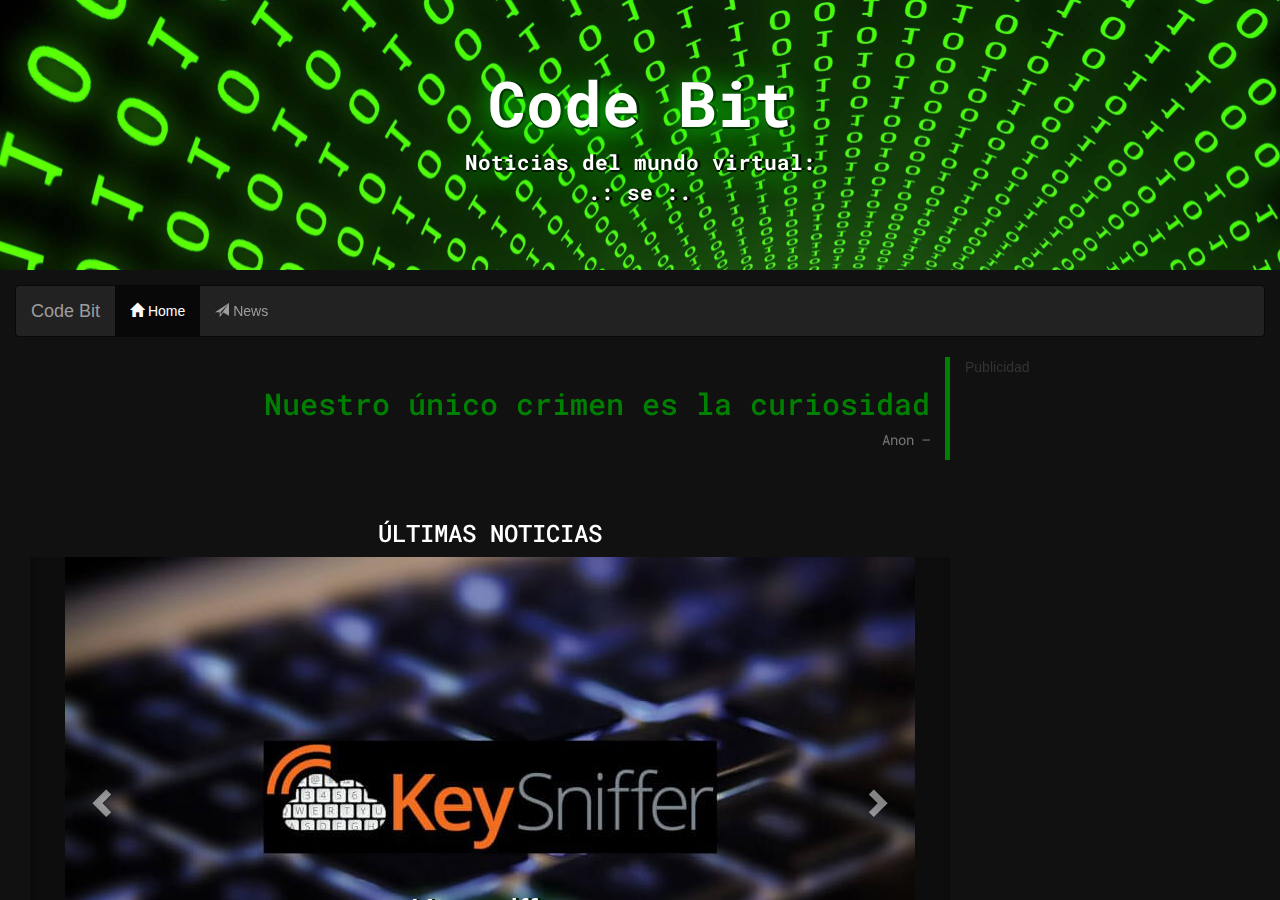
==== newspaper/public_html/index.html @ 6d1cc60b "2014.05.31 16:11" ====
<!DOCTYPE html>
<html>
    <head>
        <title>Home</title>
        <meta charset="UTF-8">
        <meta name="viewport" content="width=device-width, initial-scale=1.0">
        <link rel="stylesheet" href="https://maxcdn.bootstrapcdn.com/bootstrap/3.3.7/css/bootstrap.min.css" integrity="sha384-BVYiiSIFeK1dGmJRAkycuHAHRg32OmUcww7on3RYdg4Va+PmSTsz/K68vbdEjh4u" crossorigin="anonymous">
        <link href="https://fonts.googleapis.com/css?family=Roboto+Mono" rel="stylesheet">
        <link rel="stylesheet" href="css/style.css">
        <link href="data/rss.xml" rel="alternate" type="application/rss+xml" title="Code Bit" />
        <script src="https://ajax.googleapis.com/ajax/libs/jquery/3.2.1/jquery.min.js"></script>
        <script src="https://maxcdn.bootstrapcdn.com/bootstrap/3.3.7/js/bootstrap.min.js" integrity="sha384-Tc5IQib027qvyjSMfHjOMaLkfuWVxZxUPnCJA7l2mCWNIpG9mGCD8wGNIcPD7Txa" crossorigin="anonymous"></script>
        <script src="js/mecanografia.js"></script>
        <script src="js/affix.js"></script>
    </head>
    <body>
        <!-- body page (scrollable) -->
        <div id="body">

            <!-- Header (jumbotron) -->
            <header class="jumbotron">
                <div class="container text-center">
                    <h1><b>Code Bit</b></h1>
                    <p><b>Noticias del mundo virtual: <br>.: </b><b id="mecano"></b><b> :.</b></p>
                </div>
            </header>

            <!-- Navbar menu -->
            <nav class="navbar navbar-inverse">
                <div class="container-fluid">
                    <div class="navbar-header">
                        <button type="button" class="navbar-toggle" data-toggle="collapse" data-target="#nav-elements">
                            <span class="icon-bar"></span>
                            <span class="icon-bar"></span>
                            <span class="icon-bar"></span>
                        </button>
                        <a class="navbar-brand">Code Bit</a>
                    </div>
                    <div class="collapse navbar-collapse" id="nav-elements">
                        <ul class="nav navbar-nav">
                            <li class="active"><a href="index.html"><span class="glyphicon glyphicon-home"></span> Home</a></li>
                            <li><a href="news.html"><span class="glyphicon glyphicon-send"></span> News</a></li>
                        </ul>
                    </div>
                </div>
            </nav>

            <!-- Main section (container) and aside (desktop publi) -->
            <div class="container-fluid" id="content">
                <section class="container-fluid">
                    <blockquote class="blockquote-reverse">
                        <h2>Nuestro único crimen es la curiosidad</h2>
                        <footer>Anon</footer>
                    </blockquote>
                    <br>
                    <h3 class="text-center roboto-mono white">ÚLTIMAS NOTICIAS</h3>
                    <div id="carousel" class="carousel slide background-gray-dark-dark" data-ride="carousel">
                        <ol class="carousel-indicators">
                            <li data-target="#carousel" data-slide-to="0" class="active"></li>
                            <li data-target="#carousel" data-slide-to="1"></li>
                            <li data-target="#carousel" data-slide-to="2"></li>
                        </ol>
                        <div class="carousel-inner">
                            <div class="item active">
                                <img src="img/n1-big.jpg" alt="img1" class="img-responsive">
                                <div class="carousel-caption">
                                    <h1 class="shadow-text">Keysniffer</h1>
                                    <a href="news1.html" class="btn btn-default">Leer más</a>
                                    <p></p>
                                </div>
                            </div>
                            <div class="item">
                                <img src="img/n2-big.jpg" alt="img2" class="imgcarousel">
                                <div class="carousel-caption">
                                    <h1 class="shadow-text">Kali Linux</h1>
                                    <a href="news2.html" class="btn btn-default">Leer más</a>
                                    <p></p>
                                </div>
                            </div>
                            <div class="item">
                                <img src="img/n3-big.jpg" alt="img3" class="imgcarousel">
                                <div class="carousel-caption">
                                    <h1 class="shadow-text">0 - Day</h1>
                                    <a href="news3.html" class="btn btn-default">Leer más</a>
                                    <p></p>
                                </div>
                            </div>
                        </div>
                        <a class="left carousel-control" href="#carousel" data-slide="prev">
                            <span class="glyphicon glyphicon-chevron-left"></span>
                            <span class="sr-only">Previous</span>
                        </a>
                        <a class="right carousel-control" href="#carousel" data-slide="next">
                            <span class="glyphicon glyphicon-chevron-right"></span>
                            <span class="sr-only">Next</span>
                        </a>
                    </div>
                    <br>

                </section>

                <!-- 300px witdh desktop -->
                <aside>
                    <p>Publicidad</p>
                </aside>
            </div>

        </div>

        <!-- 90px height mobile -->
        <div id="p-mobile">
            <p>Publicidad</p>
        </div>
    </body>
</html>
---- newspaper/public_html/css/style.css ----
/* Extra small devices (phones, less than 768px), no media query, default css */
aside{display: none}
body, .panel{background-color: #111}
header{margin-bottom: 20px;color: white !important;text-shadow: 0px 5px 30px rgba(0, 255, 0, 1), 3px 0 0 #000, 0 2px 0 #000;font-family: 'Roboto Mono', monospace;background: url("../img/background-1.jpg") !important;background-size: cover !important}

#body{position: fixed;top: 0;bottom: 90px;width: 100%;overflow-x: auto}
#content{display: table; width: 100%}
#p-mobile{position: fixed;bottom: 0;height: 90px;width: 100%}

.blockquote-reverse{font-family: 'Roboto Mono', monospace; color: green; border-right-color: green}

.jumbotron{margin-bottom: 0px}
.navbar{margin-left: 0px; margin-right: 0px; margin-top: 0px}

.roboto-mono{font-family: 'Roboto Mono', monospace;}

.green{color: green}
.white{color: white}

.affix{top: 0; left: 0; right: 0; z-index: 5 !important}
.affix + .container-fluid{margin-top: 71px}

.carousel-inner > .item{background-color: #111}
.carousel-inner > .item > img{margin: 0 auto}

.thumbnail{display: table; padding: 15px; box-shadow: 0px 0px 5px 5px rgba(0,255,0,0.5); width: 100%}
.new-img > a > img{border-radius: 5px 5px 5px 5px !important;}
.new-info > h3 > a{color: black}
.new-info > h3 > a:hover{color: green}

.shadow-green-dark{box-shadow: 0px 0px 5px 5px rgba(0,120,0,1)}
.shadow-text{text-shadow: 0px 5px 30px rgba(0, 255, 0, 1), 3px 0 0 #000, 0 2px 0 #000;}

/* Small devices (tablets, 768px and up) */
@media screen and (min-width: 768px){
    .navbar{margin-left: 15px; margin-right: 15px; margin-top: 15px}
    .affix{margin-left: 0px; margin-right: 17px; margin-top: 0px}
    .new-img, .new-info{display: table-cell}
    .new-img{width: 300px; padding-right: 15px; vertical-align: top}
    .new-info{float: right; width: 100%}
    .new-info > h3{margin-top: 0}
}

/* Medium devices (desktop, 992px and up) */
@media screen and (min-width: 992px){
    aside{position: relative;display: table-cell; width: 300px !important; right: 0; vertical-align: top}
    #body{position: fixed;top: 0;left: 0;right: 0;bottom: 0;overflow-x: auto}
    #p-mobile{display: none}
    
    .new-img, .new-info{display: table-row}
    .new-info > h3{margin-top: 20px}
}

@media screen and (min-width: 1200px){
    .new-img, .new-info{display: table-cell}
    .new-img{width: 300px; padding-right: 15px; vertical-align: top}
    .new-info{float: right; width: 100%}
    .new-info > h3{margin-top: 0}
}
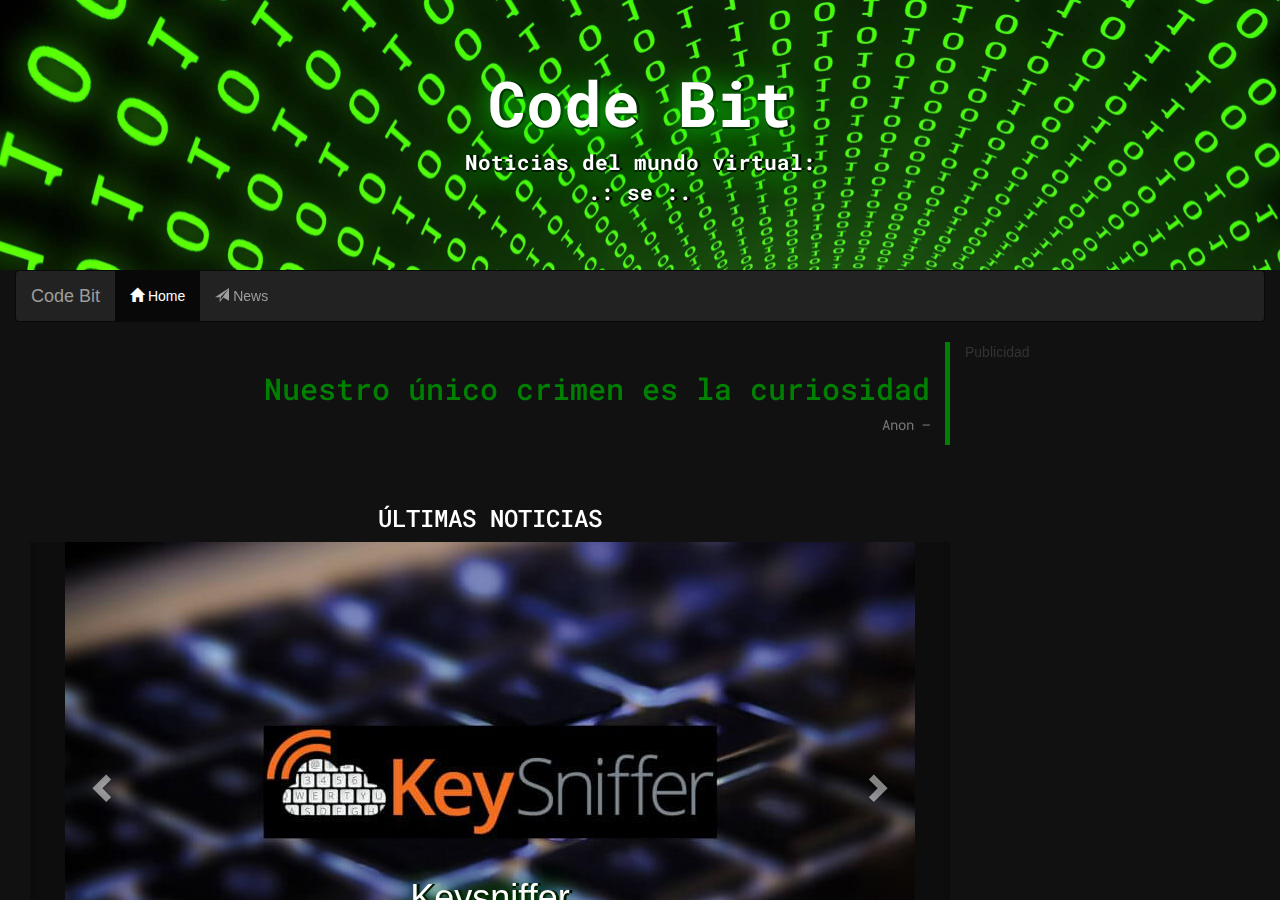
==== commit 783e22a3: "2017.05.31 19:22" ====
--- a/newspaper/public_html/index.html
+++ b/newspaper/public_html/index.html
@@ -1,17 +1,22 @@
 <!DOCTYPE html>
 <html>
     <head>
-        <title>Home</title>
-        <meta charset="UTF-8">
-        <meta name="viewport" content="width=device-width, initial-scale=1.0">
         <link rel="stylesheet" href="https://maxcdn.bootstrapcdn.com/bootstrap/3.3.7/css/bootstrap.min.css" integrity="sha384-BVYiiSIFeK1dGmJRAkycuHAHRg32OmUcww7on3RYdg4Va+PmSTsz/K68vbdEjh4u" crossorigin="anonymous">
         <link href="https://fonts.googleapis.com/css?family=Roboto+Mono" rel="stylesheet">
         <link rel="stylesheet" href="css/style.css">
-        <link href="data/rss.xml" rel="alternate" type="application/rss+xml" title="Code Bit" />
         <script src="https://ajax.googleapis.com/ajax/libs/jquery/3.2.1/jquery.min.js"></script>
         <script src="https://maxcdn.bootstrapcdn.com/bootstrap/3.3.7/js/bootstrap.min.js" integrity="sha384-Tc5IQib027qvyjSMfHjOMaLkfuWVxZxUPnCJA7l2mCWNIpG9mGCD8wGNIcPD7Txa" crossorigin="anonymous"></script>
         <script src="js/mecanografia.js"></script>
         <script src="js/affix.js"></script>
+        <title>Home</title>
+        <meta charset="UTF-8">
+        <meta name="viewport" content="width=device-width, initial-scale=1.0">
+        <link href="data/rss.xml" rel="alternate" type="application/rss+xml" title="Code Bit" />
+        <meta property="og:site_name" content="newspaper">
+        <meta property="og:url" content="index.html">
+        <meta property="og:title" content="Code Bit">
+        <meta property="og:image" content="img/background-1.jpg">
+        <meta property="og:description" content="Noticias del mundo de la informática: Hacking, Seguridad y Anonimato">
     </head>
     <body>
         <!-- body page (scrollable) -->
--- a/newspaper/public_html/css/style.css
+++ b/newspaper/public_html/css/style.css
@@ -6,6 +6,8 @@
 #body{position: fixed;top: 0;bottom: 90px;width: 100%;overflow-x: auto}
 #content{display: table; width: 100%}
 #p-mobile{position: fixed;bottom: 0;height: 90px;width: 100%}
+
+#no-more-news{display: none; position: fixed; top: 10%; left: 5%; right: 5%}
 
 .blockquote-reverse{font-family: 'Roboto Mono', monospace; color: green; border-right-color: green}
 
@@ -17,6 +19,8 @@
 .green{color: green}
 .white{color: white}
 
+.border-img{border-radius: 5px 5px 5px 5px}
+
 .affix{top: 0; left: 0; right: 0; z-index: 5 !important}
 .affix + .container-fluid{margin-top: 71px}
 
@@ -24,6 +28,7 @@
 .carousel-inner > .item > img{margin: 0 auto}
 
 .thumbnail{display: table; padding: 15px; box-shadow: 0px 0px 5px 5px rgba(0,255,0,0.5); width: 100%}
+.new-img > img{border-radius: 5px 5px 5px 5px; margin: 0 auto}
 .new-img > a > img{border-radius: 5px 5px 5px 5px !important;}
 .new-info > h3 > a{color: black}
 .new-info > h3 > a:hover{color: green}
@@ -33,7 +38,7 @@
 
 /* Small devices (tablets, 768px and up) */
 @media screen and (min-width: 768px){
-    .navbar{margin-left: 15px; margin-right: 15px; margin-top: 15px}
+    .navbar{margin-left: 15px; margin-right: 15px; margin-top: 0px}
     .affix{margin-left: 0px; margin-right: 17px; margin-top: 0px}
     .new-img, .new-info{display: table-cell}
     .new-img{width: 300px; padding-right: 15px; vertical-align: top}
